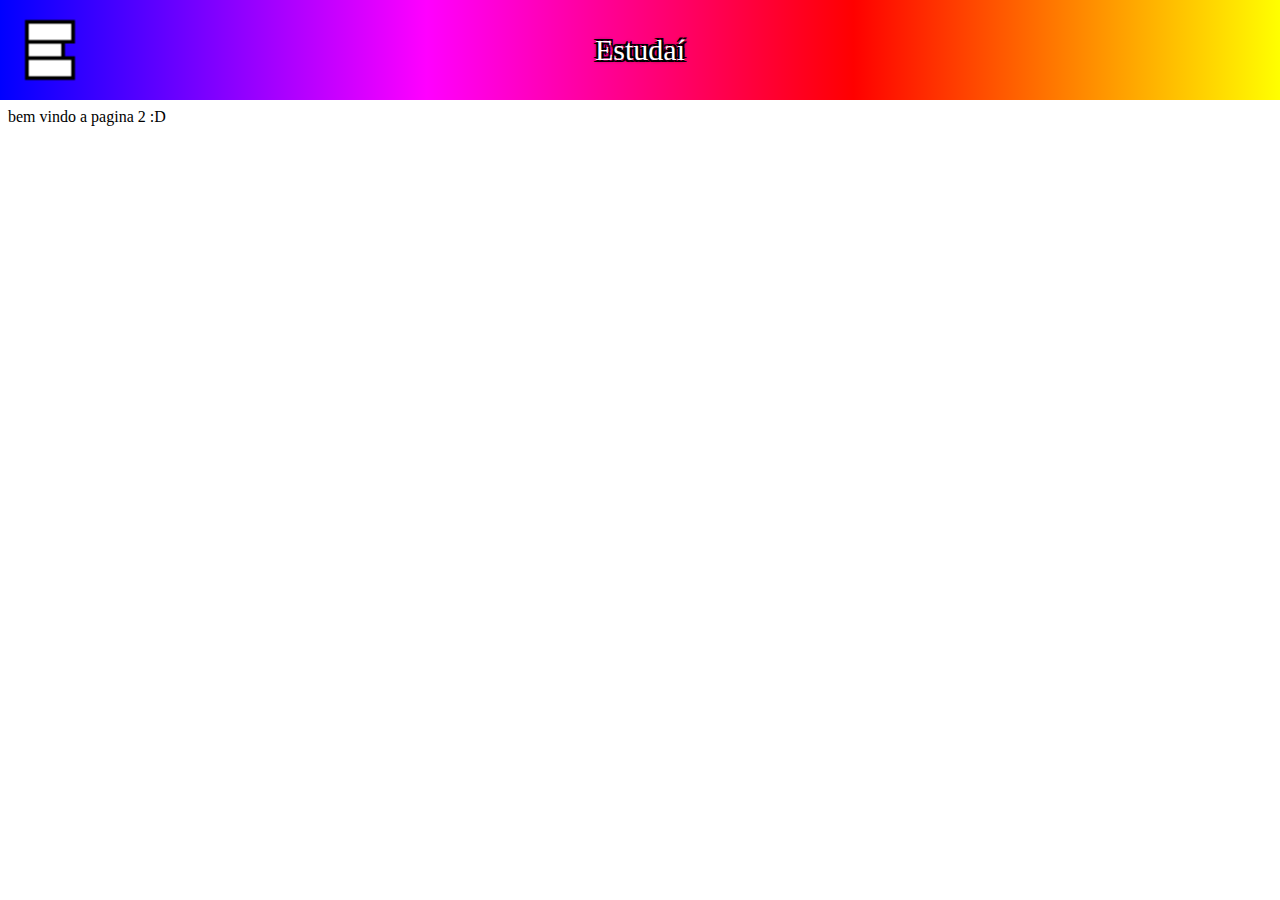
==== Pagina2/index.html @ 48747203 "Update index.html" ====
<!DOCTYPE html>
<html>
	<!-- Pagina2 -->
	<head>
		<title>Pag2</title>
		<link rel="icon" href="/Imagens/favicon.png" type="image/png">
		<link rel="stylesheet" href="/style.css"
	</head>
	<body>
		<div class="gbpry">
			<a href="../index.html"><img src="/Imagens/homepage.png" alt="logo" id="hpb"></a>
			<p id="em">Estudaí</p>
		</div>
		<p class="wm">bem vindo a pagina 2 :D</p>
		<script src="/script.js"></script>
	</body>
</html>
---- style.css ----
* {
  margin: 0;
  padding: 0;
  box-sizing: border-box;
}

.wm { /*withmargin*/
	margin: 8px;
	padding: 0;
	box-sizing: border-box;
}

.gbpry { /*gradient blue pink red yellow*/
	background: linear-gradient(to right, blue, #ff00ff, red, yellow);
	width: 100%;
	height: 100px;
}

#hpb { /*homepagebutton*/
	position: relative;
	left: 50px;
	top: 50px;
	width: 75px;
	height: 75px;
	transform: translate(-50%,-50%);
	transition: width 500ms ease-in-out, height 500ms ease-in-out;
	user-select: none;
}

#hpb:hover {
	width: 100px;
	height: 100px;
	transition: width 500ms ease-in-out, height 500ms ease-in-out;
}

@keyframes ex {
	100% {
		width: 100px;
		height: 100px;
	}
}

@keyframes im {
	100% {
		width: 75px;
		height: 75px;
	}
}

#em { /*estudai maluco*/
	color: white;
	user-select: none;
	position: absolute;
	left: 50%;
	top: 50px;
	font-size: 30px;
	transform: translate(-50%, -50%);
	text-shadow:
		-2px -2px 0 black,
		2px -2px 0 black,
		-2px 2px 0 black,
		2px 2px 0 black,
		0px 0px 4px black;
}
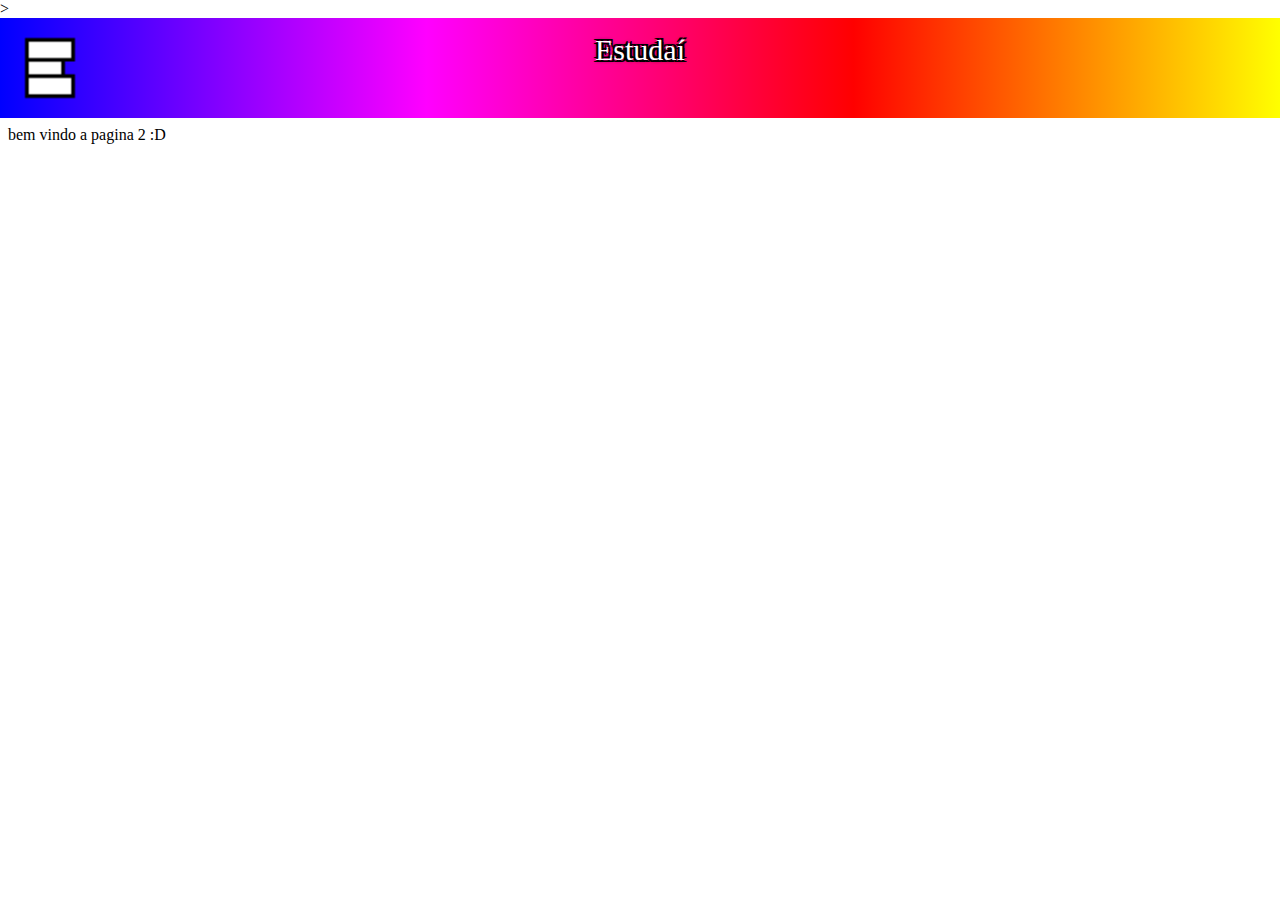
==== commit 717cfb09: "Update index.html" ====
--- a/Pagina2/index.html
+++ b/Pagina2/index.html
@@ -4,11 +4,11 @@
 	<head>
 		<title>Pag2</title>
 		<link rel="icon" href="/Imagens/favicon.png" type="image/png">
-		<link rel="stylesheet" href="/style.css"
+		<link rel="stylesheet" href="/style.css">>
 	</head>
 	<body>
 		<div class="gbpry">
-			<a href="../index.html"><img src="/Imagens/homepage.png" alt="logo" id="hpb"></a>
+			<a href="https://estudaii.github.io/estudai"><img src="/Imagens/homepage.png" alt="logo" id="hpb"></a>
 			<p id="em">Estudaí</p>
 		</div>
 		<p class="wm">bem vindo a pagina 2 :D</p>
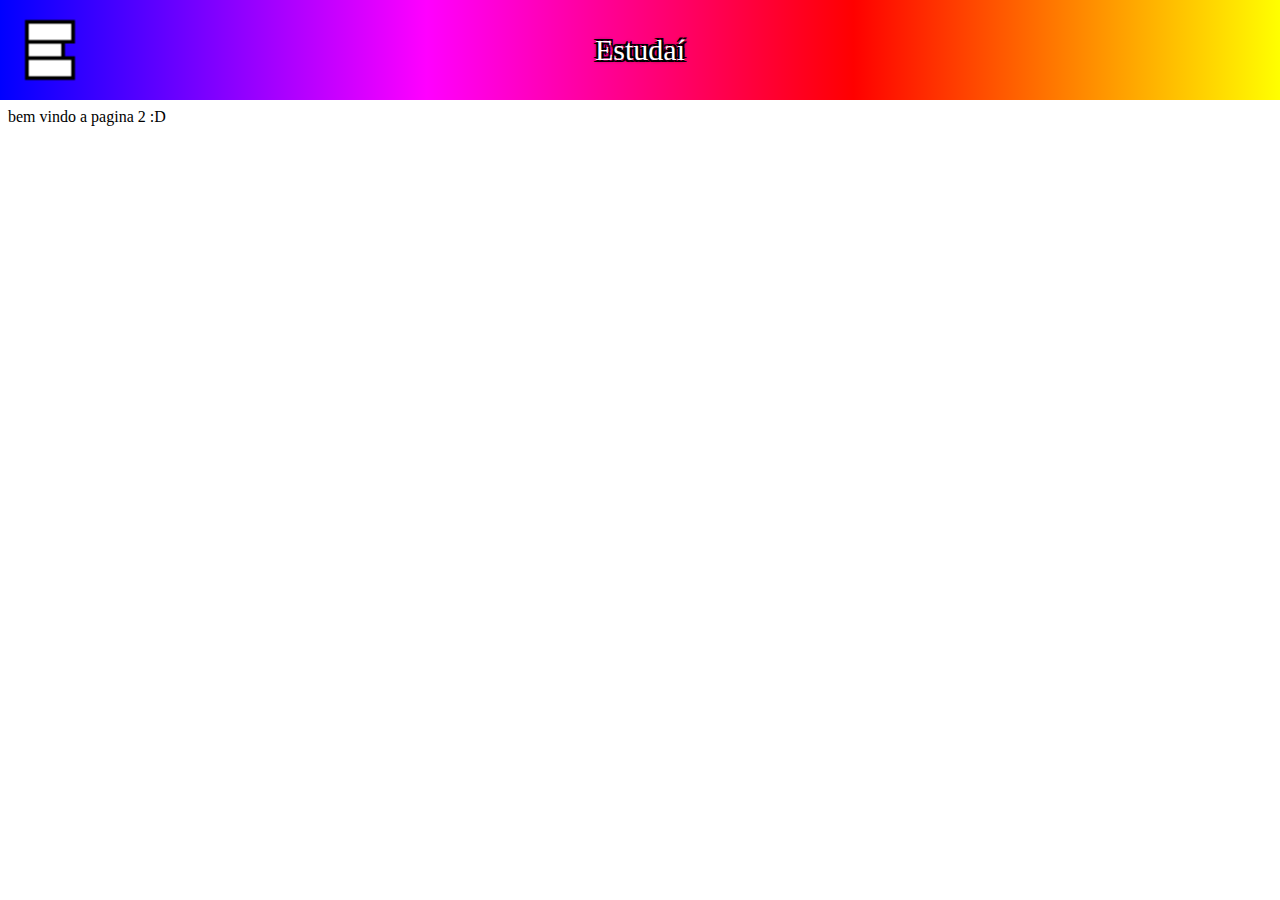
==== commit 6744072f: "Update index.html" ====
--- a/Pagina2/index.html
+++ b/Pagina2/index.html
@@ -4,11 +4,11 @@
 	<head>
 		<title>Pag2</title>
 		<link rel="icon" href="/Imagens/favicon.png" type="image/png">
-		<link rel="stylesheet" href="/style.css">>
+		<link rel="stylesheet" href="/style.css">
 	</head>
 	<body>
 		<div class="gbpry">
-			<a href="https://estudaii.github.io/estudai"><img src="/Imagens/homepage.png" alt="logo" id="hpb"></a>
+			<a href="/index.html"><img src="/Imagens/homepage.png" alt="logo" id="hpb"></a>
 			<p id="em">Estudaí</p>
 		</div>
 		<p class="wm">bem vindo a pagina 2 :D</p>
